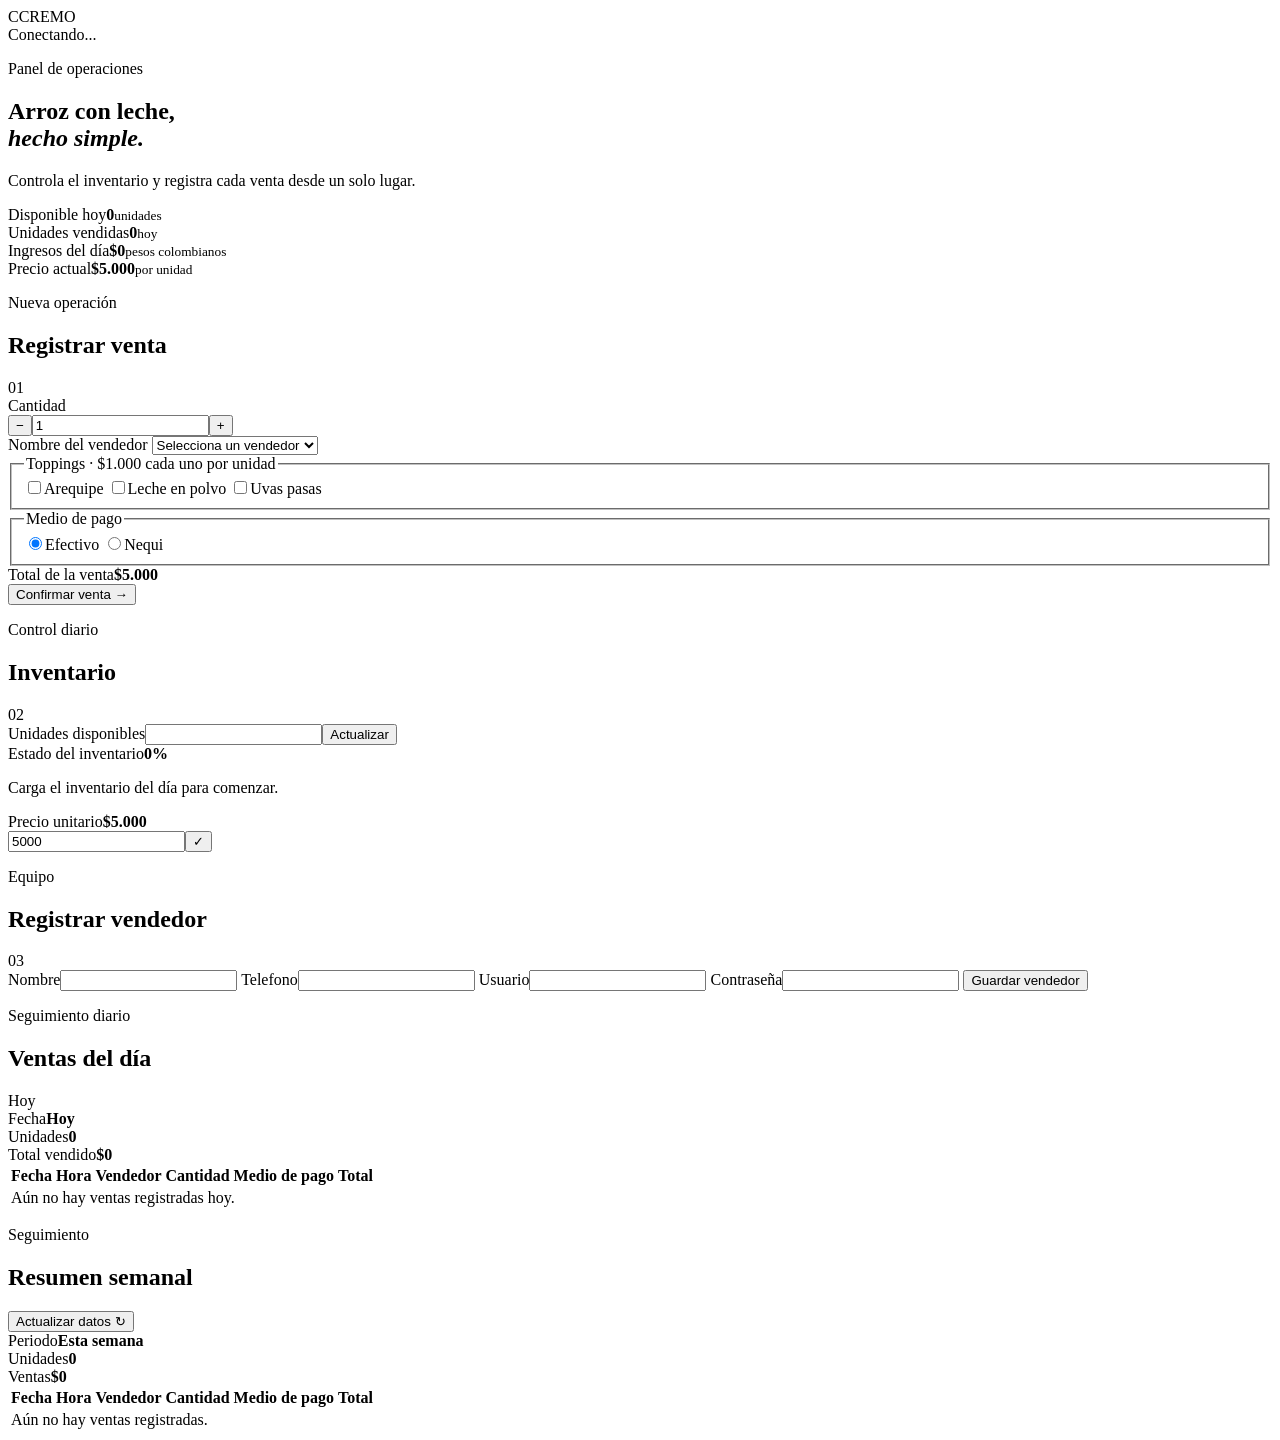
==== src/main/resources/static/index.html @ 001d1521 "Ajusta formato de funcionalidad de toppings" ====
<!DOCTYPE html>
<html lang="es">

<head>
    <meta charset="UTF-8">
    <meta name="viewport" content="width=device-width, initial-scale=1.0">
    <title>Cremo | Gestión de ventas</title>
    <link rel="stylesheet" href="/styles.css">
</head>

<body>
    <header class="topbar">
        <div class="brand"><span class="brand-mark">C</span><span>CREMO</span></div>
        <div class="topbar-meta" id="connectionStatus"><span class="status-dot"></span> Conectando...</div>
        <div id="userControls" class="user-controls" hidden><span id="userLabel"></span><button id="logoutButton"
                type="button">Salir</button></div>
    </header>

    <main class="page-shell">
        <section class="intro">
            <div>
                <p class="eyebrow">Panel de operaciones</p>
                <h1>Arroz con leche,<br><em>hecho simple.</em></h1>
                <p class="intro-copy">Controla el inventario y registra cada venta desde un solo lugar.</p>
            </div>
            <div class="date-card"><span id="currentDate"></span><strong id="currentTime"></strong></div>
        </section>

        <section id="adminMetrics" class="metrics" aria-label="Resumen del día">
            <article class="metric-card metric-dark"><span>Disponible hoy</span><strong
                    id="inventoryValue">0</strong><small>unidades</small></article>
            <article class="metric-card"><span>Unidades vendidas</span><strong
                    id="unitsValue">0</strong><small>hoy</small></article>
            <article class="metric-card"><span>Ingresos del día</span><strong id="revenueValue">$0</strong><small>pesos
                    colombianos</small></article>
            <article class="metric-card"><span>Precio actual</span><strong id="priceValue">$5.000</strong><small>por
                    unidad</small></article>
        </section>

        <div class="content-grid">
            <section class="panel sale-panel">
                <div class="panel-heading">
                    <div>
                        <p class="eyebrow">Nueva operación</p>
                        <h2>Registrar venta</h2>
                    </div><span class="panel-number">01</span>
                </div>
                <form id="saleForm">
                    <label>Cantidad</label>
                    <div class="quantity-control"><button type="button" class="quantity-button" id="decreaseQuantity"
                            aria-label="Disminuir cantidad">−</button><input id="quantity" name="quantity" type="number"
                            min="1" value="1" required><button type="button" class="quantity-button"
                            id="increaseQuantity" aria-label="Aumentar cantidad">+</button></div>
                    <label>Nombre del vendedor
                        <select id="sellerName" name="sellerName" required>
                            <option value="" selected disabled>Selecciona un vendedor</option>
                            <option>Juan Diego</option>
                            <option>Christopher</option>
                            <option>Salomé</option>
                            <option>Daniel</option>
                            <option>Luisa</option>
                            <option>Otro</option>
                        </select>
                    </label>
                    <fieldset>
                        <legend>Toppings · $1.000 cada uno por unidad</legend>
                        <div class="payment-options topping-options">
                            <label class="payment-option"><input type="checkbox"
                                    id="arequipe"><span>Arequipe</span></label>
                            <label class="payment-option"><input type="checkbox" id="powderedMilk"><span>Leche en
                                    polvo</span></label>
                            <label class="payment-option"><input type="checkbox" id="raisins"><span>Uvas
                                    pasas</span></label>
                        </div>
                    </fieldset>
                    <fieldset>
                        <legend>Medio de pago</legend>
                        <div class="payment-options">
                            <label class="payment-option"><input type="radio" name="paymentMethod" value="EFECTIVO"
                                    checked><span>Efectivo</span></label>
                            <label class="payment-option"><input type="radio" name="paymentMethod"
                                    value="NEQUI"><span>Nequi</span></label>
                        </div>
                    </fieldset>
                    <div class="sale-total"><span>Total de la venta<small id="saleToppingsTotal"></small></span><strong
                            id="saleTotal">$5.000</strong></div>
                    <button class="primary-button" type="submit">Confirmar venta <span>→</span></button>
                    <p class="feedback" id="saleFeedback" role="status"></p>
                </form>
            </section>

            <section id="adminInventory" class="panel inventory-panel">
                <div class="panel-heading">
                    <div>
                        <p class="eyebrow">Control diario</p>
                        <h2>Inventario</h2>
                    </div><span class="panel-number">02</span>
                </div>
                <form id="inventoryForm" class="inline-form"><label>Unidades disponibles<input id="inventoryInput"
                            type="number" min="0" required></label><button class="secondary-button"
                        type="submit">Actualizar</button></form>
                <div class="stock-visual">
                    <div class="stock-header"><span>Estado del inventario</span><strong id="stockPercent">0%</strong>
                    </div>
                    <div class="stock-track">
                        <div id="stockBar"></div>
                    </div>
                    <p id="stockMessage">Carga el inventario del día para comenzar.</p>
                </div>
                <div class="price-editor">
                    <div><span class="eyebrow">Precio unitario</span><strong id="priceEditorValue">$5.000</strong></div>
                    <form id="priceForm"><input id="priceInput" type="number" min="1" step="1" value="5000"
                            required><button class="icon-button" title="Guardar precio"
                            aria-label="Guardar precio">✓</button></form>
                </div>
                <p class="feedback" id="inventoryFeedback" role="status"></p>
            </section>

            <section id="adminSellers" class="panel seller-panel">
                <div class="panel-heading">
                    <div>
                        <p class="eyebrow">Equipo</p>
                        <h2>Registrar vendedor</h2>
                    </div><span class="panel-number">03</span>
                </div>
                <form id="sellerForm" class="seller-form">
                    <label>Nombre<input id="sellerRegisterName" type="text" maxlength="120" required></label>
                    <label>Telefono<input id="sellerPhone" type="tel" maxlength="30" required></label>
                    <label>Usuario<input id="sellerUsername" type="text" minlength="3" maxlength="60" required></label>
                    <label>Contraseña<input id="sellerPassword" type="password" minlength="8" maxlength="100"
                            required></label>
                    <button class="secondary-button" type="submit">Guardar vendedor</button>
                    <p class="feedback" id="sellerFeedback" role="status"></p>
                </form>
                <form id="sellerEditForm" class="seller-edit-form" hidden>
                    <input id="sellerEditId" type="hidden">
                    <p class="eyebrow">Editar vendedor</p>
                    <label>Nombre<input id="sellerEditName" type="text" maxlength="120" required></label>
                    <label>Telefono<input id="sellerEditPhone" type="tel" maxlength="30" required></label>
                    <label>Usuario<input id="sellerEditUsername" type="text" minlength="3" maxlength="60"
                            required></label>
                    <label>Nueva contraseña<input id="sellerEditPassword" type="password" minlength="8" maxlength="100"
                            placeholder="Dejar vacía para conservarla"></label>
                    <div class="seller-edit-actions"><button class="secondary-button" type="submit">Guardar
                            cambios</button><button id="cancelSellerEdit" class="text-button"
                            type="button">Cancelar</button></div>
                    <p class="feedback" id="sellerEditFeedback" role="status"></p>
                </form>
                <div id="sellerList" class="seller-list"></div>
            </section>
        </div>

        <section id="adminReports" class="panel reports-panel">
            <div class="panel-heading">
                <div>
                    <p class="eyebrow">Seguimiento diario</p>
                    <h2>Ventas del día</h2>
                </div><span id="dailyReportDate" class="panel-number">Hoy</span>
            </div>
            <div class="report-summary">
                <div><span>Fecha</span><strong id="dailyPeriod">Hoy</strong></div>
                <div><span>Unidades</span><strong id="dailyUnits">0</strong></div>
                <div><span>Total vendido</span><strong id="dailyTotal">$0</strong></div>
            </div>
            <div class="table-wrap">
                <table>
                    <thead>
                        <tr>
                            <th>Fecha</th>
                            <th>Hora</th>
                            <th>Vendedor</th>
                            <th>Cantidad</th>
                            <th>Medio de pago</th>
                            <th>Total</th>
                        </tr>
                    </thead>
                    <tbody id="dailySalesTable">
                        <tr>
                            <td colspan="6" class="empty-state">Aún no hay ventas registradas hoy.</td>
                        </tr>
                    </tbody>
                </table>
            </div>
        </section>

        <section id="adminWeeklyReports" class="panel reports-panel">
            <div class="panel-heading">
                <div>
                    <p class="eyebrow">Seguimiento</p>
                    <h2>Resumen semanal</h2>
                </div><button id="refreshButton" class="text-button" type="button">Actualizar datos ↻</button>
            </div>
            <div class="report-summary">
                <div><span>Periodo</span><strong id="reportPeriod">Esta semana</strong></div>
                <div><span>Unidades</span><strong id="reportUnits">0</strong></div>
                <div><span>Ventas</span><strong id="reportTotal">$0</strong></div>
            </div>
            <div class="table-wrap">
                <table>
                    <thead>
                        <tr>
                            <th>Fecha</th>
                            <th>Hora</th>
                            <th>Vendedor</th>
                            <th>Cantidad</th>
                            <th>Medio de pago</th>
                            <th>Total</th>
                        </tr>
                    </thead>
                    <tbody id="salesTable">
                        <tr>
                            <td colspan="6" class="empty-state">Aún no hay ventas registradas.</td>
                        </tr>
                    </tbody>
                </table>
            </div>
        </section>
    </main>
    <script src="/app.js"></script>
</body>

</html>
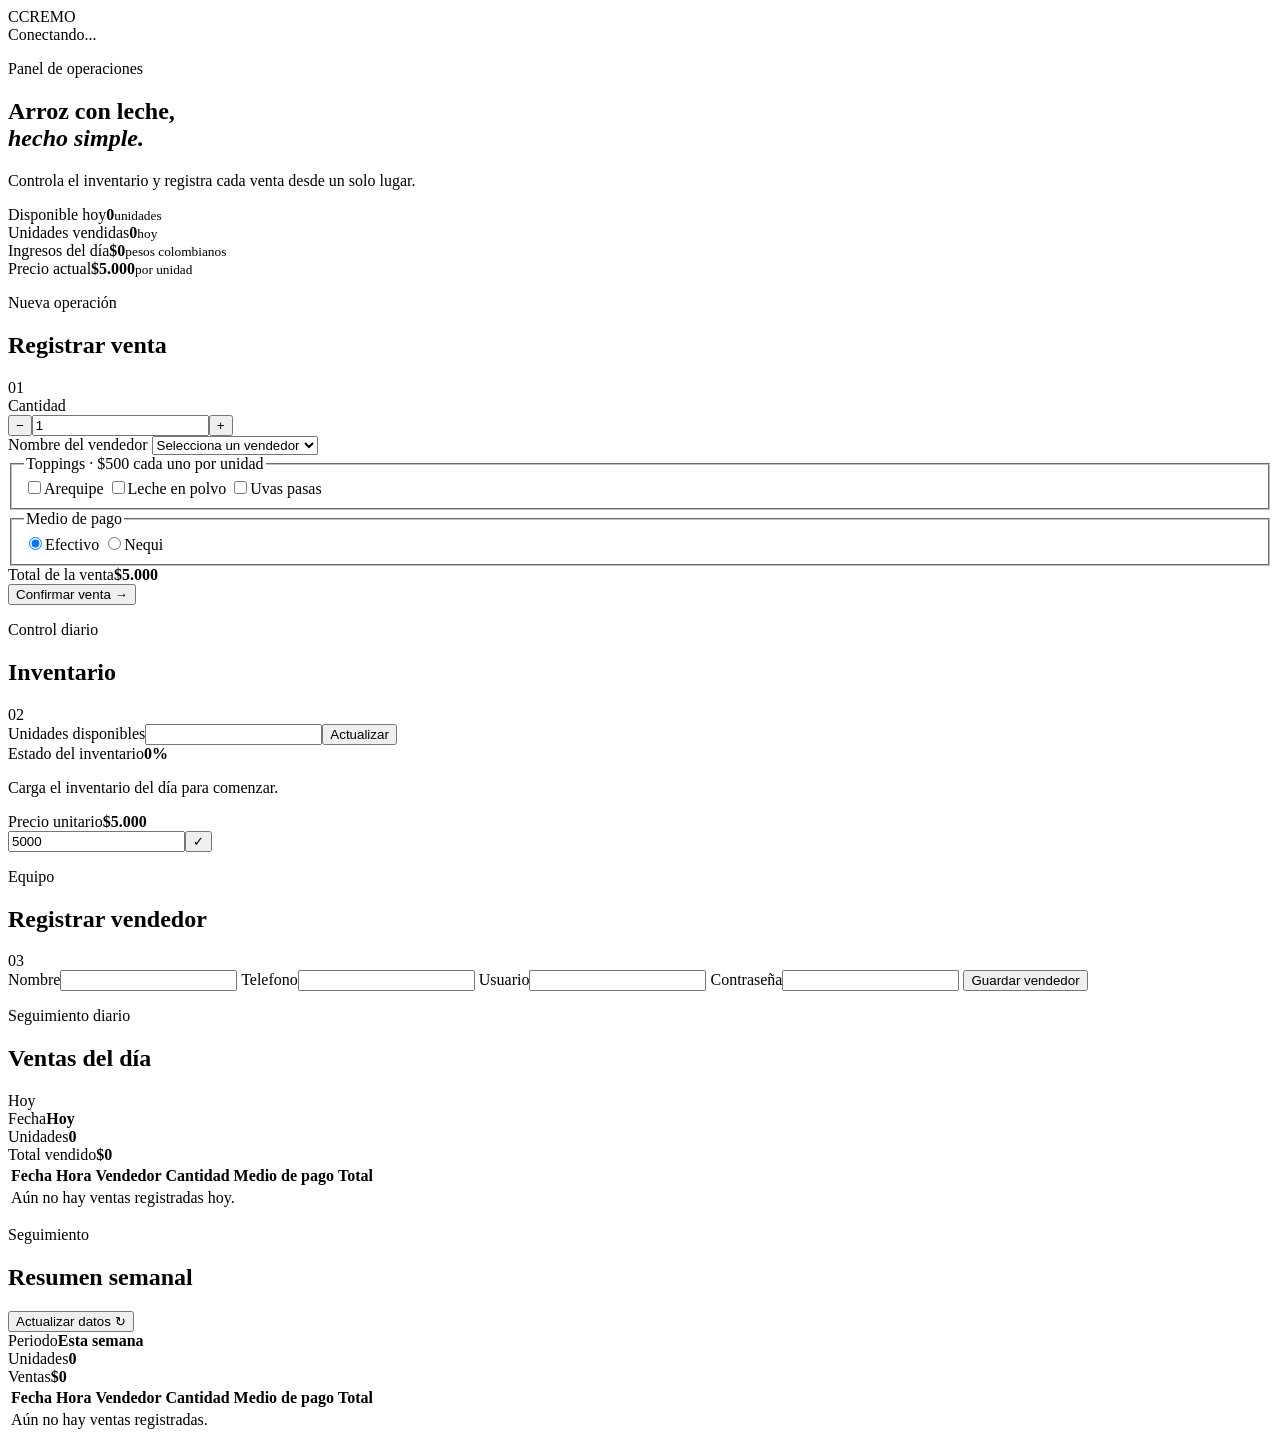
==== commit 9c252b2a: "Corrige registros inventario y toppings" ====
--- a/src/main/resources/static/index.html
+++ b/src/main/resources/static/index.html
@@ -63,7 +63,7 @@
                         </select>
                     </label>
                     <fieldset>
-                        <legend>Toppings · $1.000 cada uno por unidad</legend>
+                        <legend>Toppings · $500 cada uno por unidad</legend>
                         <div class="payment-options topping-options">
                             <label class="payment-option"><input type="checkbox"
                                     id="arequipe"><span>Arequipe</span></label>
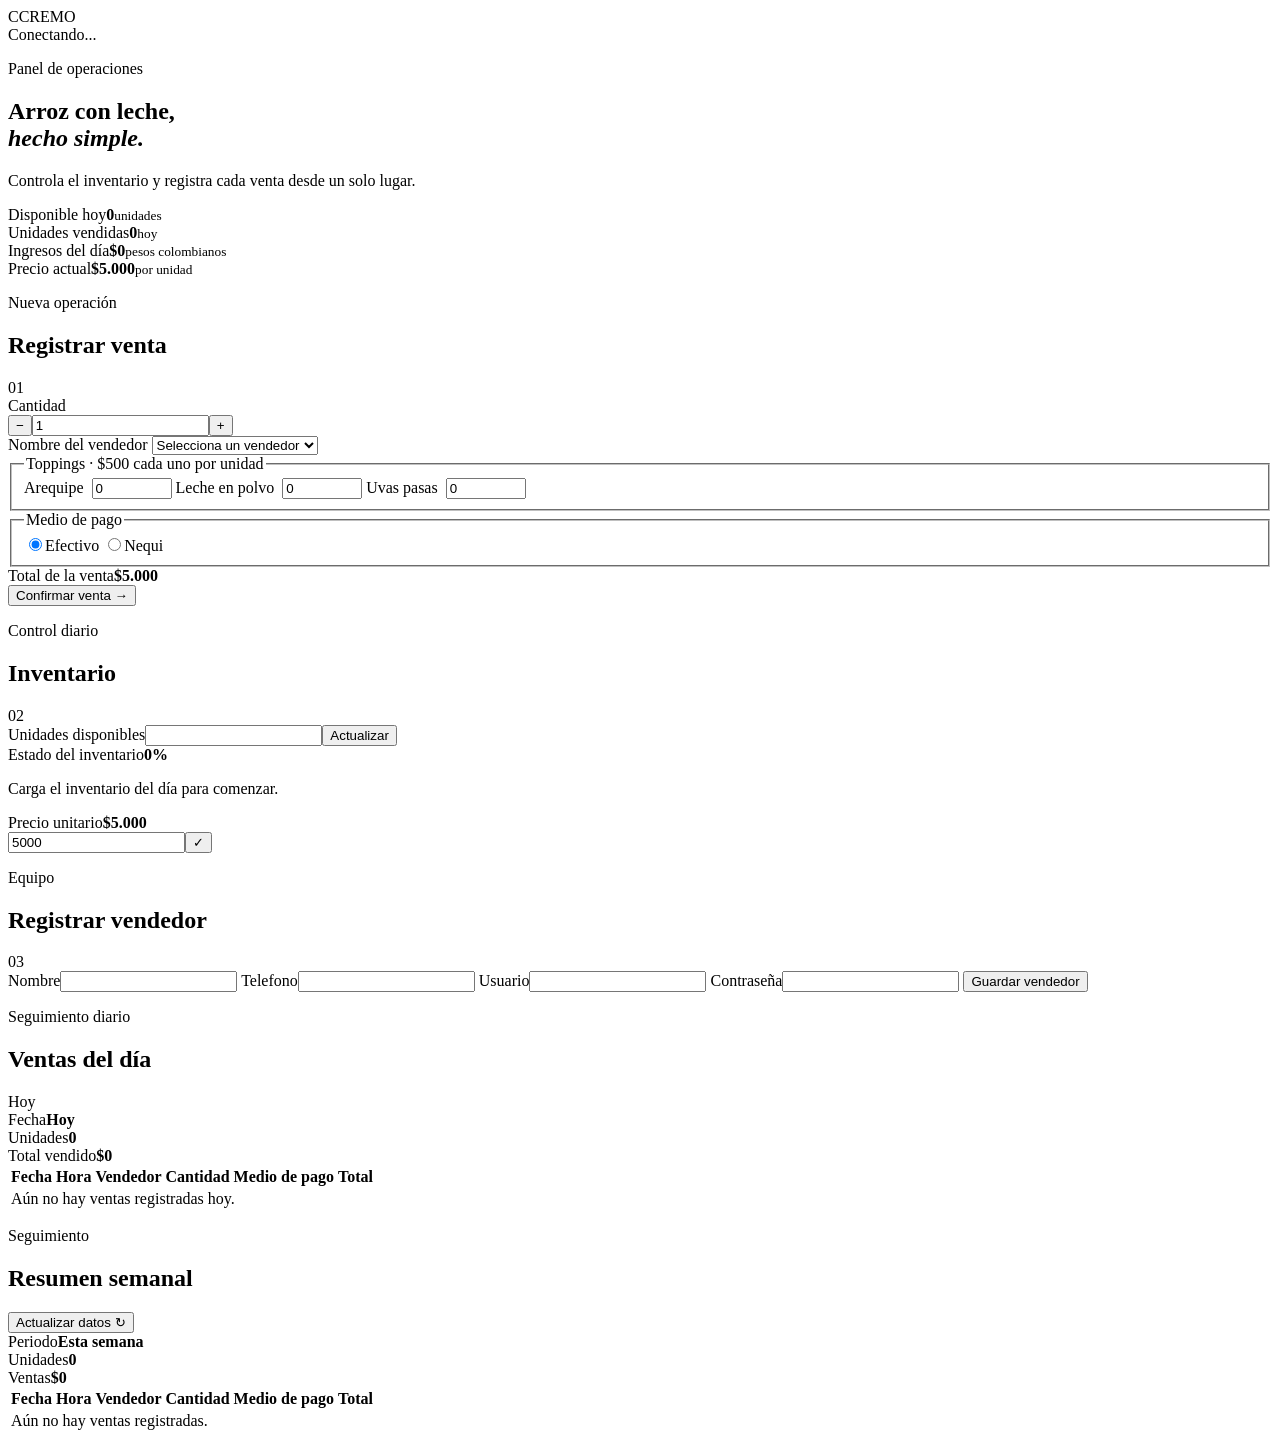
==== commit 224ab2be: "Fix topping stock validation and sales flow" ====
--- a/src/main/resources/static/index.html
+++ b/src/main/resources/static/index.html
@@ -65,12 +65,12 @@
                     <fieldset>
                         <legend>Toppings · $500 cada uno por unidad</legend>
                         <div class="payment-options topping-options">
-                            <label class="payment-option"><input type="checkbox"
-                                    id="arequipe"><span>Arequipe</span></label>
-                            <label class="payment-option"><input type="checkbox" id="powderedMilk"><span>Leche en
-                                    polvo</span></label>
-                            <label class="payment-option"><input type="checkbox" id="raisins"><span>Uvas
-                                    pasas</span></label>
+                            <label class="payment-option"><span>Arequipe</span><input type="number" id="arequipe"
+                                    min="0" value="0" style="width:72px; margin-left:8px;"></label>
+                            <label class="payment-option"><span>Leche en polvo</span><input type="number"
+                                    id="powderedMilk" min="0" value="0" style="width:72px; margin-left:8px;"></label>
+                            <label class="payment-option"><span>Uvas pasas</span><input type="number" id="raisins"
+                                    min="0" value="0" style="width:72px; margin-left:8px;"></label>
                         </div>
                     </fieldset>
                     <fieldset>
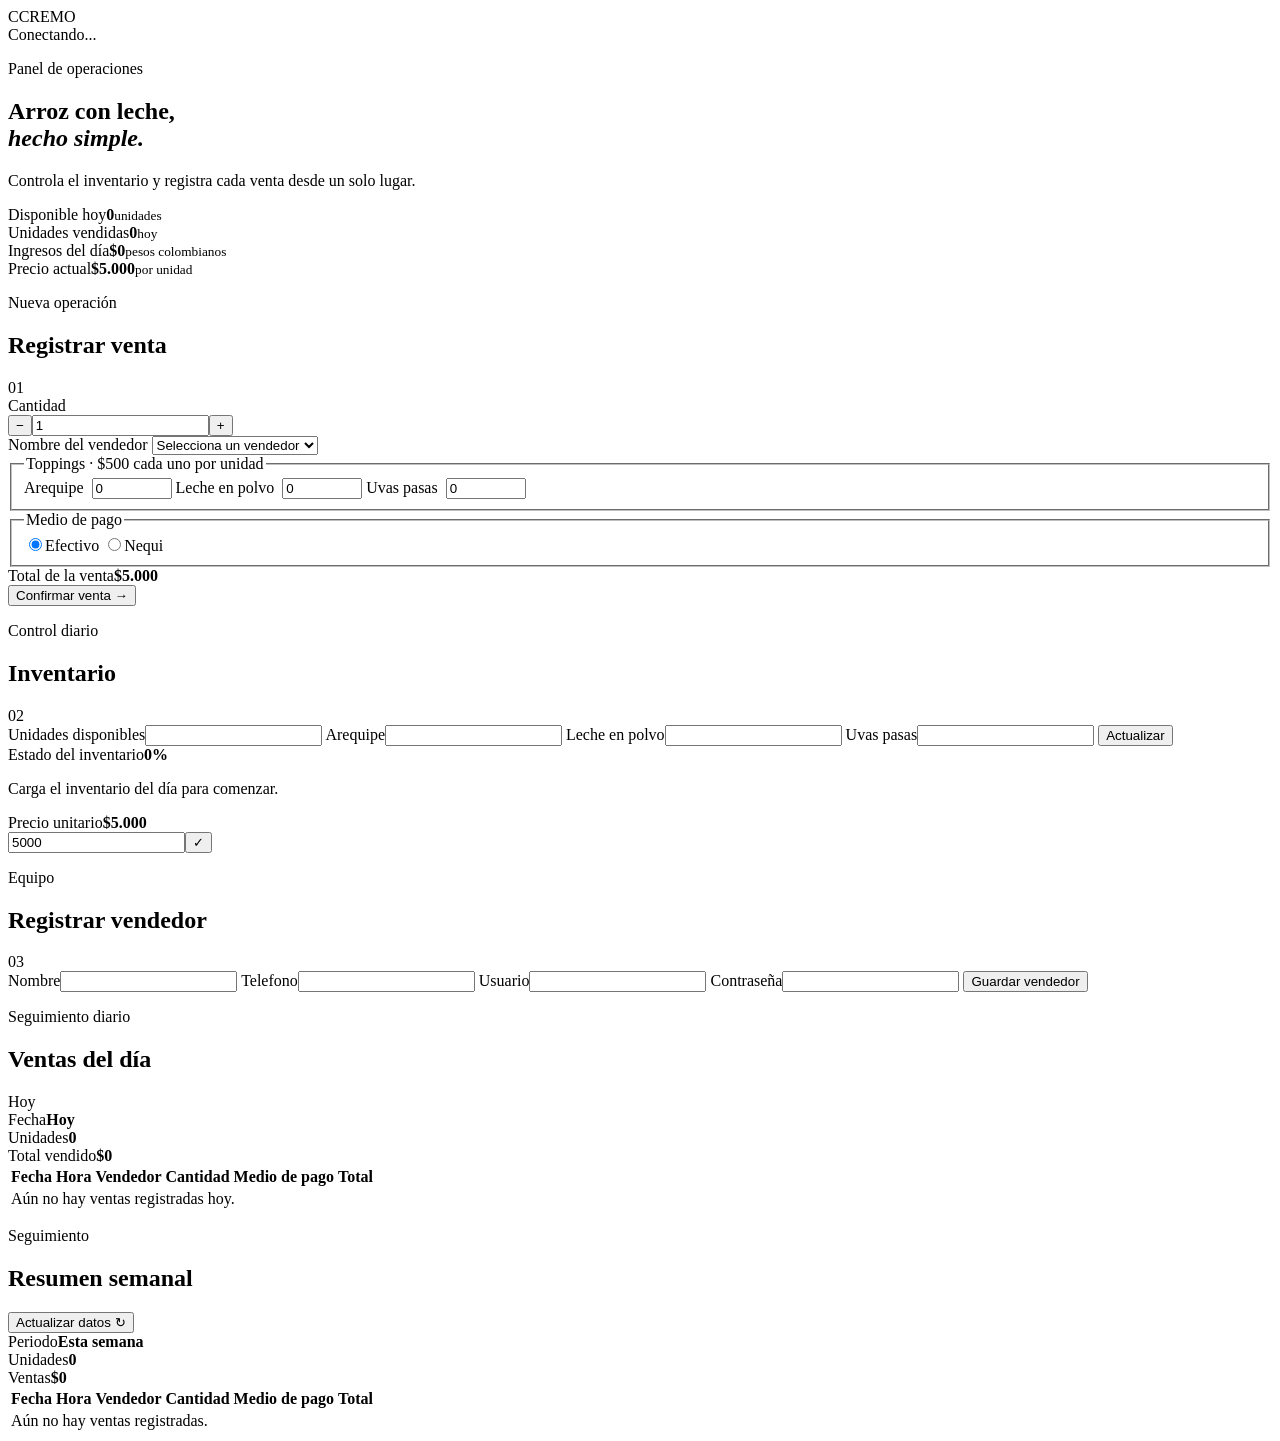
==== commit 372ed864: "Add topping quantity validation and admin stock fields" ====
--- a/src/main/resources/static/index.html
+++ b/src/main/resources/static/index.html
@@ -96,9 +96,13 @@
                         <h2>Inventario</h2>
                     </div><span class="panel-number">02</span>
                 </div>
-                <form id="inventoryForm" class="inline-form"><label>Unidades disponibles<input id="inventoryInput"
-                            type="number" min="0" required></label><button class="secondary-button"
-                        type="submit">Actualizar</button></form>
+                <form id="inventoryForm" class="inline-form">
+                    <label>Unidades disponibles<input id="inventoryInput" type="number" min="0" required></label>
+                    <label>Arequipe<input id="inventoryArequipe" type="number" min="0" required></label>
+                    <label>Leche en polvo<input id="inventoryPowderedMilk" type="number" min="0" required></label>
+                    <label>Uvas pasas<input id="inventoryRaisins" type="number" min="0" required></label>
+                    <button class="secondary-button" type="submit">Actualizar</button>
+                </form>
                 <div class="stock-visual">
                     <div class="stock-header"><span>Estado del inventario</span><strong id="stockPercent">0%</strong>
                     </div>
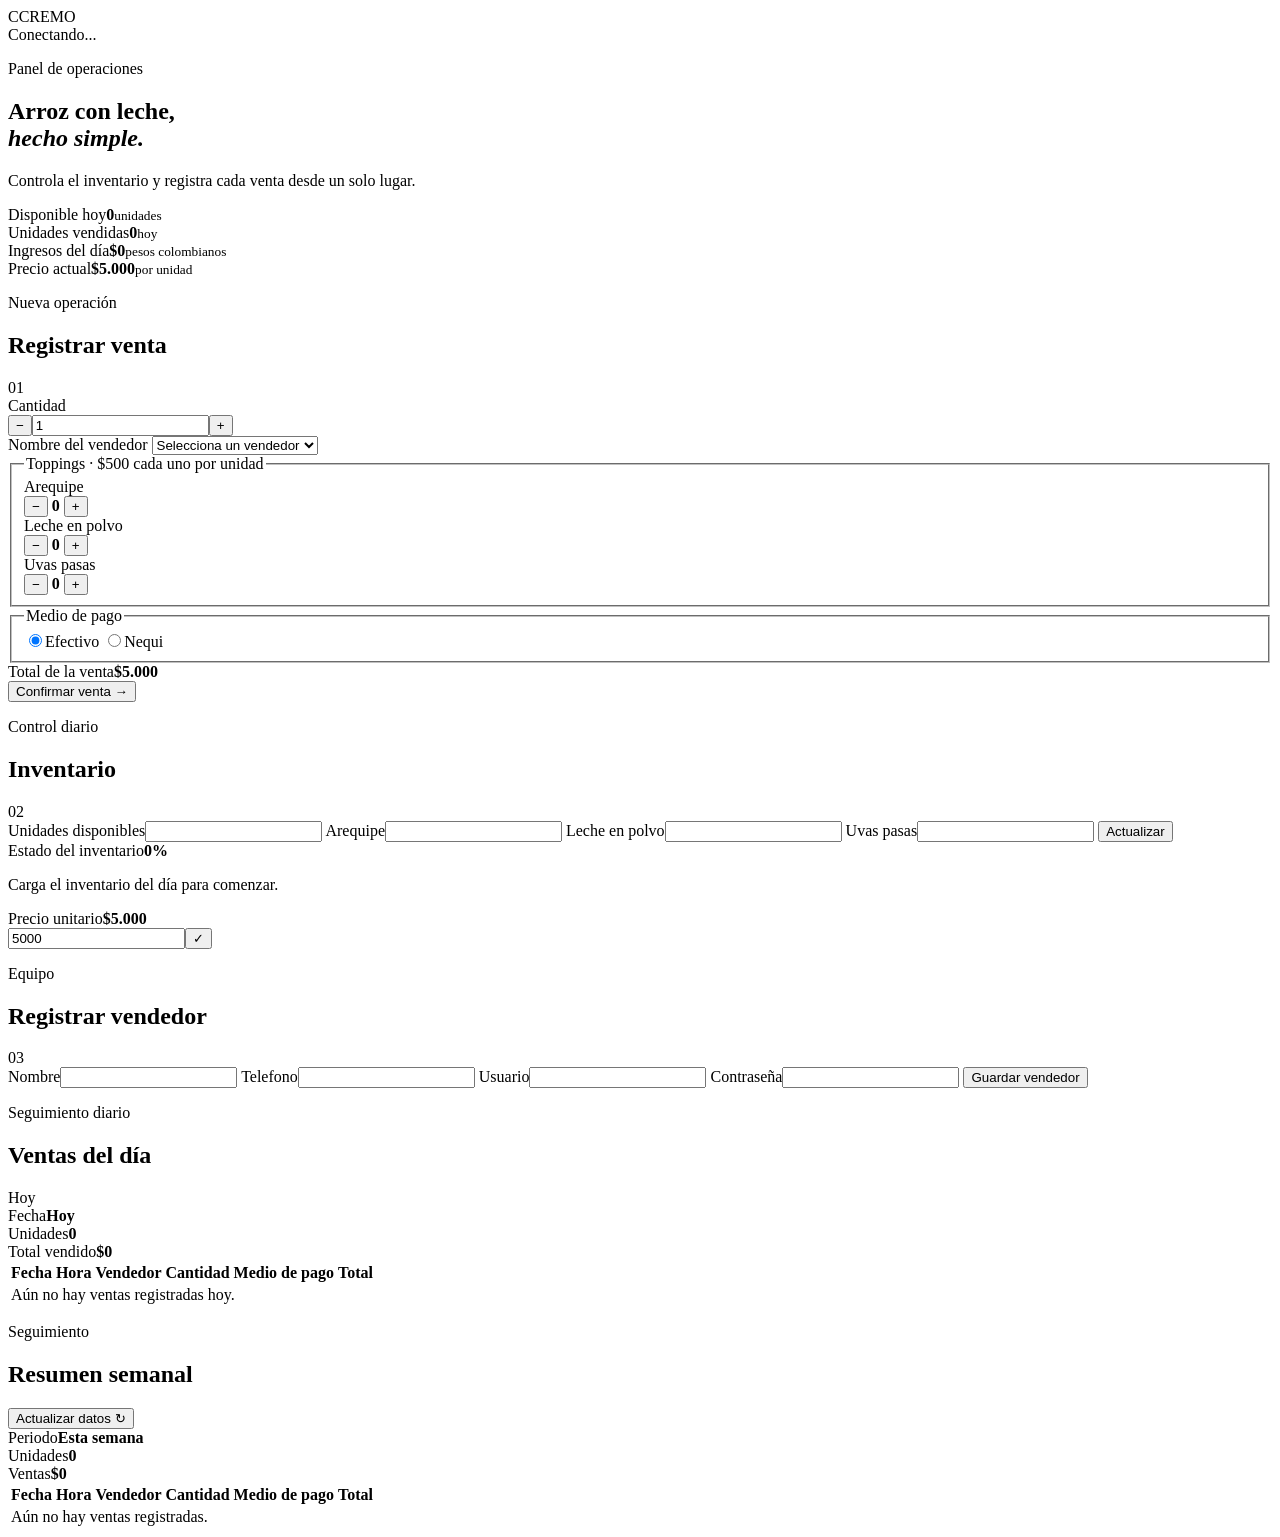
==== commit 68482f86: "Align admin sale toppings controls" ====
--- a/src/main/resources/static/index.html
+++ b/src/main/resources/static/index.html
@@ -65,12 +65,39 @@
                     <fieldset>
                         <legend>Toppings · $500 cada uno por unidad</legend>
                         <div class="payment-options topping-options">
-                            <label class="payment-option"><span>Arequipe</span><input type="number" id="arequipe"
-                                    min="0" value="0" style="width:72px; margin-left:8px;"></label>
-                            <label class="payment-option"><span>Leche en polvo</span><input type="number"
-                                    id="powderedMilk" min="0" value="0" style="width:72px; margin-left:8px;"></label>
-                            <label class="payment-option"><span>Uvas pasas</span><input type="number" id="raisins"
-                                    min="0" value="0" style="width:72px; margin-left:8px;"></label>
+                            <div class="topping-button">
+                                <span>Arequipe</span>
+                                <div class="topping-stepper">
+                                    <button type="button" class="topping-adjust" data-input="arequipe" data-delta="-1"
+                                        aria-label="Disminuir arequipe">−</button>
+                                    <strong id="arequipeCount">0</strong>
+                                    <button type="button" class="topping-adjust" data-input="arequipe" data-delta="1"
+                                        aria-label="Aumentar arequipe">+</button>
+                                </div>
+                            </div>
+                            <div class="topping-button">
+                                <span>Leche en polvo</span>
+                                <div class="topping-stepper">
+                                    <button type="button" class="topping-adjust" data-input="powderedMilk"
+                                        data-delta="-1" aria-label="Disminuir leche en polvo">−</button>
+                                    <strong id="powderedMilkCount">0</strong>
+                                    <button type="button" class="topping-adjust" data-input="powderedMilk"
+                                        data-delta="1" aria-label="Aumentar leche en polvo">+</button>
+                                </div>
+                            </div>
+                            <div class="topping-button">
+                                <span>Uvas pasas</span>
+                                <div class="topping-stepper">
+                                    <button type="button" class="topping-adjust" data-input="raisins" data-delta="-1"
+                                        aria-label="Disminuir uvas pasas">−</button>
+                                    <strong id="raisinsCount">0</strong>
+                                    <button type="button" class="topping-adjust" data-input="raisins" data-delta="1"
+                                        aria-label="Aumentar uvas pasas">+</button>
+                                </div>
+                            </div>
+                            <input type="hidden" id="arequipe" value="0">
+                            <input type="hidden" id="powderedMilk" value="0">
+                            <input type="hidden" id="raisins" value="0">
                         </div>
                     </fieldset>
                     <fieldset>
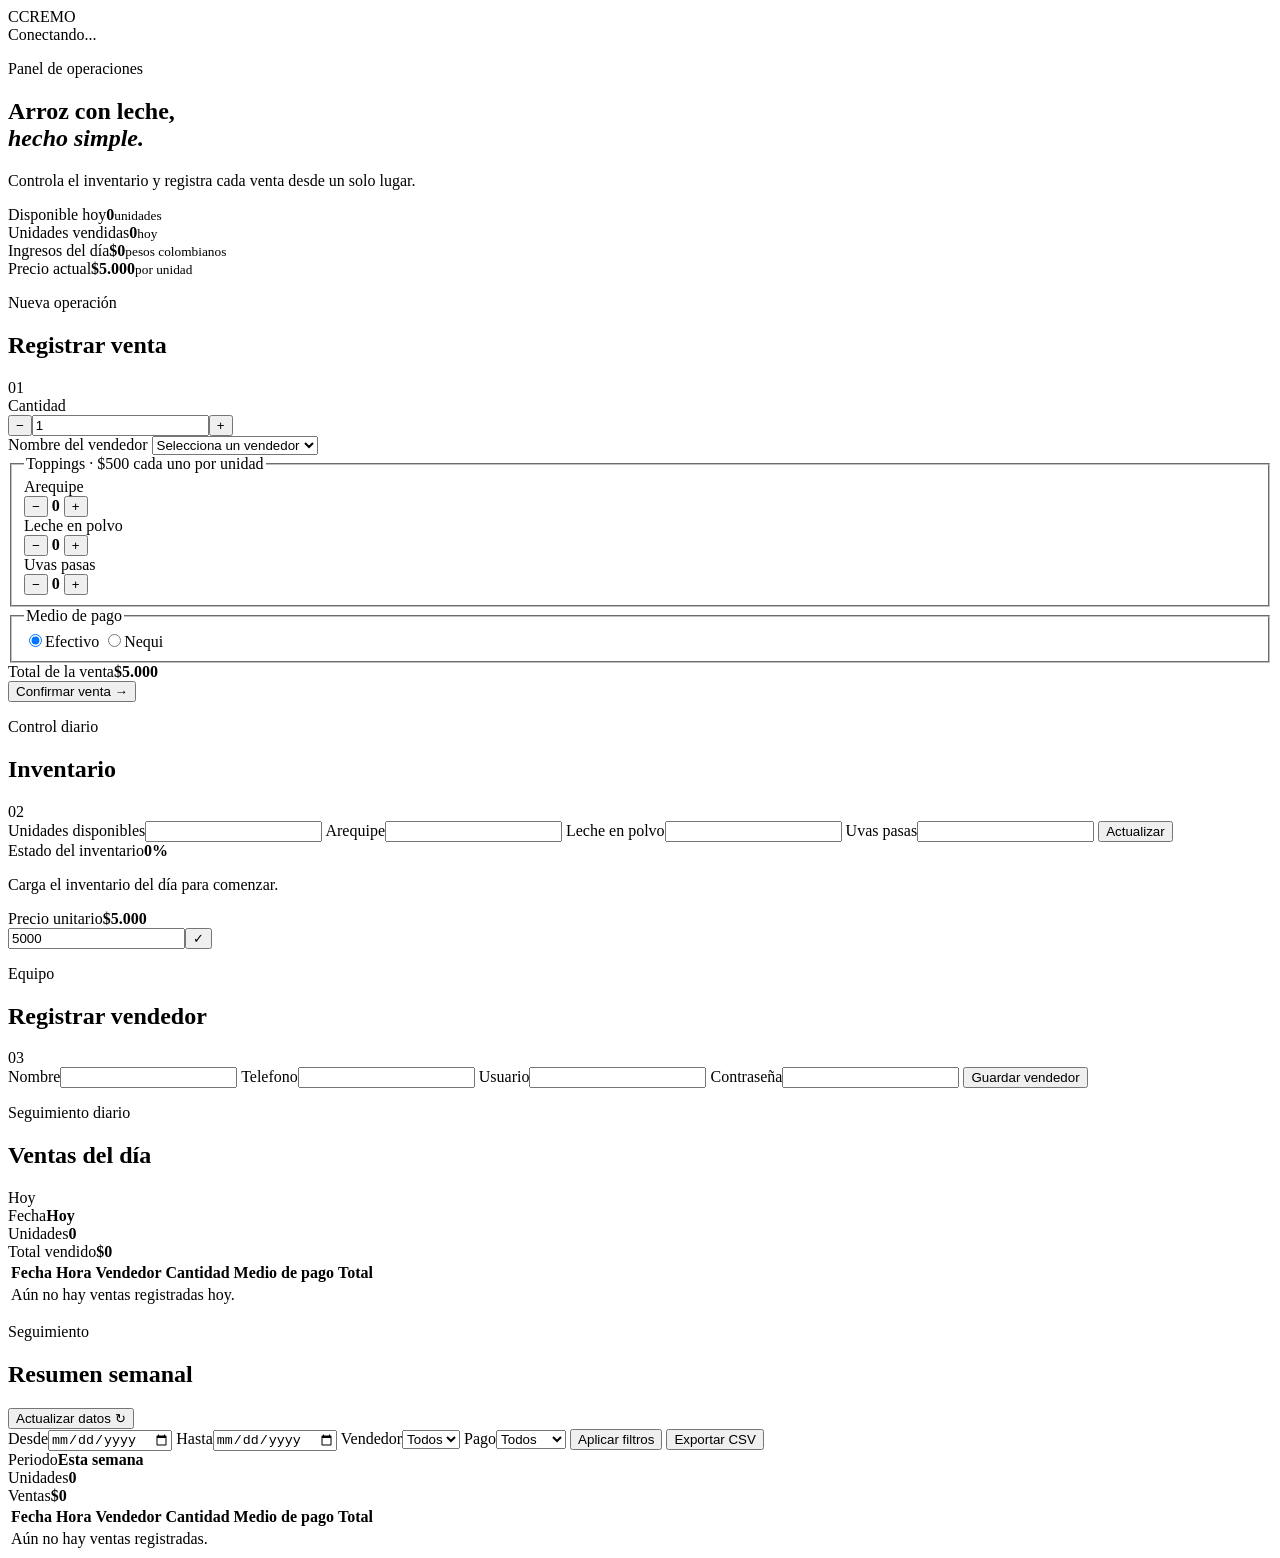
==== commit eca3d793: "Add security audit reporting and mobile improvements" ====
--- a/src/main/resources/static/index.html
+++ b/src/main/resources/static/index.html
@@ -221,6 +221,20 @@
                     <h2>Resumen semanal</h2>
                 </div><button id="refreshButton" class="text-button" type="button">Actualizar datos ↻</button>
             </div>
+            <div class="report-filters">
+                <label>Desde<input id="reportStart" type="date"></label>
+                <label>Hasta<input id="reportEnd" type="date"></label>
+                <label>Vendedor<select id="reportSeller">
+                        <option value="">Todos</option>
+                    </select></label>
+                <label>Pago<select id="reportPayment">
+                        <option value="">Todos</option>
+                        <option value="EFECTIVO">Efectivo</option>
+                        <option value="NEQUI">Nequi</option>
+                    </select></label>
+                <button id="applyReportFilters" class="secondary-button" type="button">Aplicar filtros</button>
+                <button id="exportReport" class="secondary-button" type="button">Exportar CSV</button>
+            </div>
             <div class="report-summary">
                 <div><span>Periodo</span><strong id="reportPeriod">Esta semana</strong></div>
                 <div><span>Unidades</span><strong id="reportUnits">0</strong></div>
@@ -247,6 +261,61 @@
             </div>
         </section>
     </main>
+    <div id="saleEditModal" class="modal-backdrop" hidden>
+        <section class="edit-modal" role="dialog" aria-modal="true" aria-labelledby="editSaleTitle">
+            <div class="modal-heading">
+                <div>
+                    <p class="eyebrow">Modificar operación</p>
+                    <h2 id="editSaleTitle">Editar venta</h2>
+                </div>
+                <button id="closeSaleEdit" class="modal-close" type="button" aria-label="Cerrar ventana">×</button>
+            </div>
+            <form id="saleEditForm">
+                <input id="editSaleId" type="hidden">
+                <label>Cantidad de unidades<input id="editQuantity" type="number" min="1" required></label>
+                <label id="editSellerField">Vendedor<select id="editSellerName" required></select></label>
+                <fieldset>
+                    <legend>Toppings</legend>
+                    <div class="edit-toppings">
+                        <div class="edit-topping"><span>Arequipe</span>
+                            <div class="topping-stepper"><button type="button" class="topping-adjust"
+                                    data-edit-input="editArequipe" data-delta="-1"
+                                    aria-label="Disminuir arequipe">−</button><strong
+                                    id="editArequipeCount">0</strong><button type="button" class="topping-adjust"
+                                    data-edit-input="editArequipe" data-delta="1"
+                                    aria-label="Aumentar arequipe">+</button></div>
+                        </div>
+                        <div class="edit-topping"><span>Leche en polvo</span>
+                            <div class="topping-stepper"><button type="button" class="topping-adjust"
+                                    data-edit-input="editPowderedMilk" data-delta="-1"
+                                    aria-label="Disminuir leche en polvo">−</button><strong
+                                    id="editPowderedMilkCount">0</strong><button type="button" class="topping-adjust"
+                                    data-edit-input="editPowderedMilk" data-delta="1"
+                                    aria-label="Aumentar leche en polvo">+</button></div>
+                        </div>
+                        <div class="edit-topping"><span>Uvas pasas</span>
+                            <div class="topping-stepper"><button type="button" class="topping-adjust"
+                                    data-edit-input="editRaisins" data-delta="-1"
+                                    aria-label="Disminuir uvas pasas">−</button><strong
+                                    id="editRaisinsCount">0</strong><button type="button" class="topping-adjust"
+                                    data-edit-input="editRaisins" data-delta="1"
+                                    aria-label="Aumentar uvas pasas">+</button></div>
+                        </div>
+                    </div>
+                    <input id="editArequipe" type="hidden" value="0"><input id="editPowderedMilk" type="hidden"
+                        value="0"><input id="editRaisins" type="hidden" value="0">
+                </fieldset>
+                <label>Medio de pago<select id="editPaymentMethod" required>
+                        <option value="EFECTIVO">Efectivo</option>
+                        <option value="NEQUI">Nequi</option>
+                    </select></label>
+                <p id="editSaleFeedback" class="feedback" role="status"></p>
+                <div class="modal-actions"><button id="cancelSaleEdit" class="text-button"
+                        type="button">Cancelar</button><button class="primary-button" type="submit">Guardar
+                        cambios</button></div>
+            </form>
+        </section>
+    </div>
     <script src="/app.js"></script>
 </body>
 
